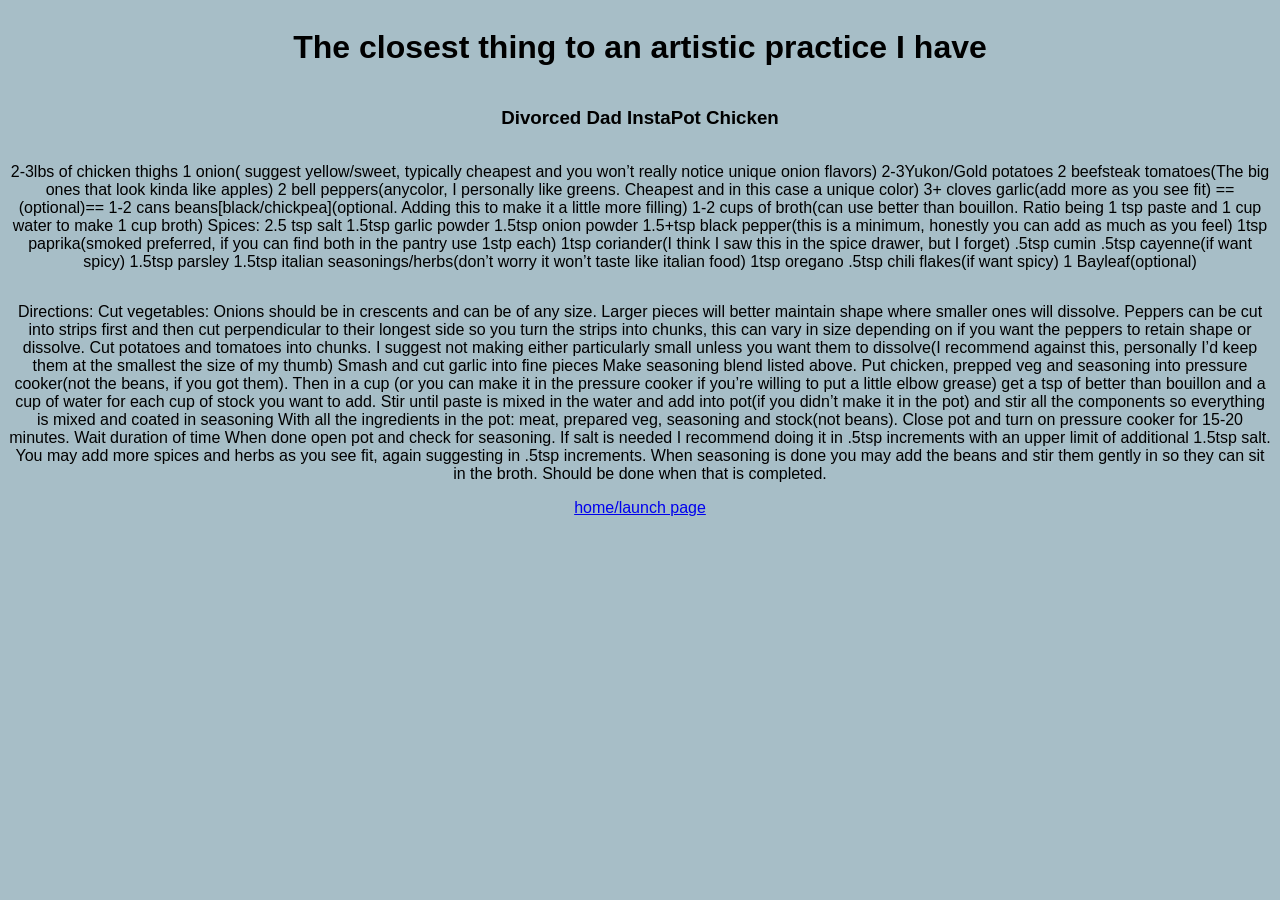
==== recipes.html @ 891b01f1 "recipe" ====
<!DOCTYPE html>
<html lang="en">
  <head>
    <meta charset="UTF-8">
    <meta name="viewport" content="width=device-width, initial-scale=1.0">
    <meta http-equiv="X-UA-Compatible" content="ie=edge">
    <title>Recipes</title>
    <link rel="stylesheet" href="style.css">
  </head>
  <body style = "background-color: #A7BEC7 ;">
    <script src="index.js"></script>

    

    <div class="center">
        <h1>The closest thing to an artistic practice I have</h1>

    </div>
    

    <div class="center">
        <h3>Divorced Dad InstaPot Chicken</h3>

    </div>

    <div class="center">
        <p>
            2-3lbs of chicken thighs
            1 onion( suggest yellow/sweet, typically cheapest and you won’t really notice unique onion flavors)
            2-3Yukon/Gold potatoes 
            2 beefsteak tomatoes(The big ones that look kinda like apples)
            2 bell peppers(anycolor, I personally like greens. Cheapest and in this case a unique color)
            3+ cloves garlic(add more as you see fit)
            ==(optional)==
            1-2 cans beans[black/chickpea](optional. Adding this to make it a little more filling) 
            1-2 cups of broth(can use better than bouillon. Ratio being 1 tsp paste and 1 cup water to make 1 cup broth)

            Spices:
            2.5 tsp salt
            1.5tsp garlic powder
            1.5tsp onion powder
            1.5+tsp black pepper(this is a minimum, honestly you can add as much as you feel)
            1tsp paprika(smoked preferred, if you can find both in the pantry use 1stp each)
            1tsp coriander(I think I saw this in the spice drawer, but I forget)
            .5tsp cumin
            .5tsp cayenne(if want spicy)
            1.5tsp parsley
            1.5tsp italian seasonings/herbs(don’t worry it won’t taste like italian food)
            1tsp oregano
            .5tsp chili flakes(if want spicy)
            1 Bayleaf(optional)
        </p>
    </div>

    <div class="center">
        <p>
            Directions:

            Cut vegetables:
            Onions should be in crescents and can be of any size. Larger pieces will better maintain shape where smaller ones will dissolve. 
            Peppers can be cut into strips first and then cut perpendicular to their longest side so you turn the strips into chunks, this can vary in size depending on if you want the peppers to retain shape or dissolve. 
            Cut potatoes and tomatoes into chunks. I suggest not making either particularly small unless you want them to dissolve(I recommend against this, personally I’d keep them at the smallest the size of my thumb)
            Smash and cut garlic into fine pieces

            Make seasoning blend listed above.

            Put chicken, prepped veg and seasoning into pressure cooker(not the beans, if you got them).  

            Then in a cup (or you can make it in the pressure cooker if you’re willing to put a little elbow grease) get a tsp of better than bouillon and a cup of water for each cup of stock you want to add. 

            Stir until paste is mixed in the water and add into pot(if you didn’t make it in the pot) and stir all the components so everything is mixed and coated in seasoning

            With all the ingredients in the pot: meat, prepared veg, seasoning and stock(not beans). Close pot and turn on pressure cooker for 15-20 minutes.

            Wait duration of time

            When done open pot and check for seasoning. If salt is needed I recommend doing it in .5tsp increments with an upper limit of additional 1.5tsp salt. You may add more spices and herbs as you see fit, again suggesting in .5tsp increments. 

            When seasoning is done you may add the beans and stir them gently in so they can sit in the broth. 

            Should be done when that is completed. 
        </p>

    </div>


    <div class="center">
        <a href="index.html">home/launch page</a>

    </div>
    
    


  </body>
</html>
---- style.css ----
#p1 {background-color: #A7BEC7;}

body { 
    font-family: Trebuchet MS, sans-serif;
}


.center {
  display: flex;
  justify-content: center;
  align-items: center;
  text-align: center;
}
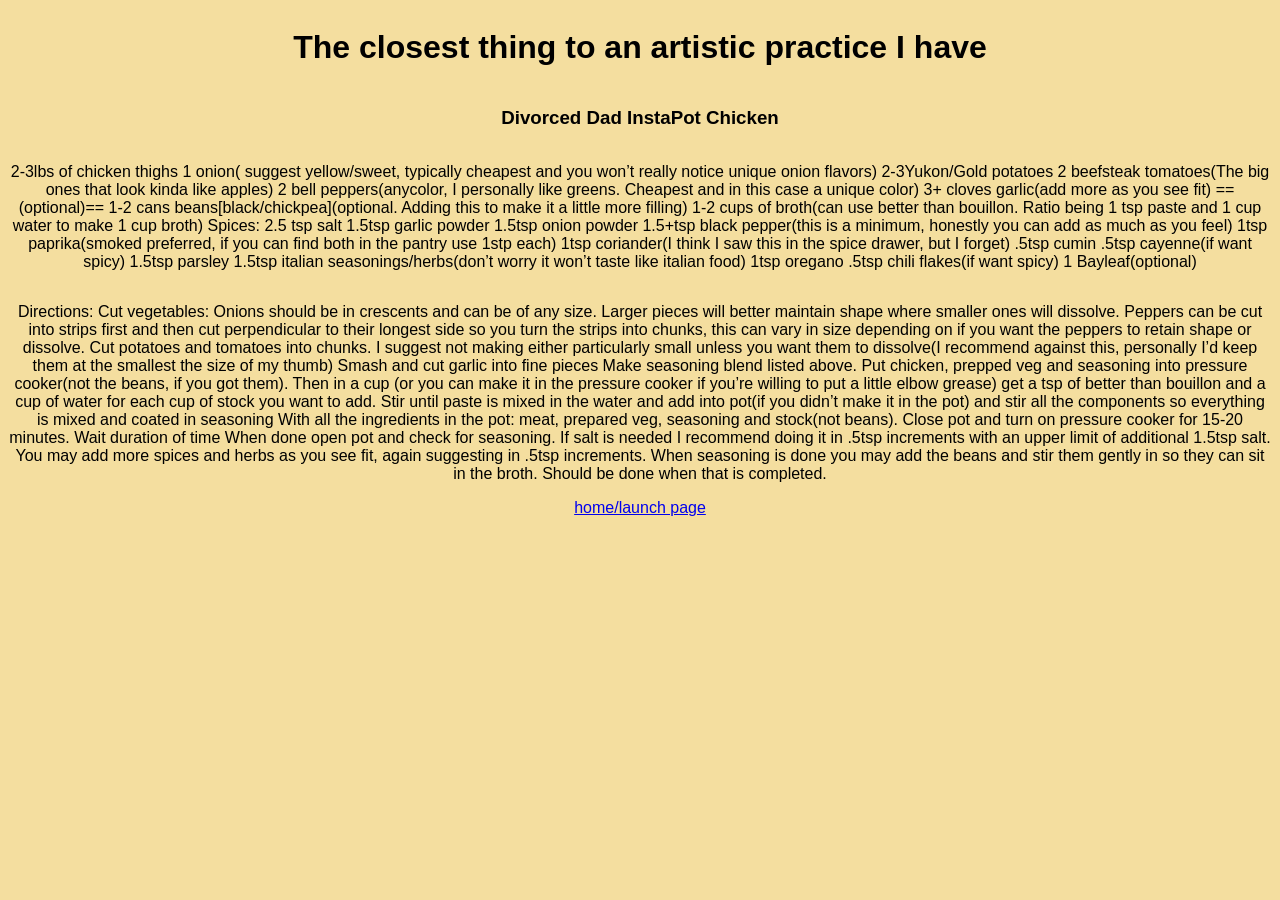
==== commit 8e3229e3: "fixes" ====
--- a/recipes.html
+++ b/recipes.html
@@ -7,7 +7,7 @@
     <title>Recipes</title>
     <link rel="stylesheet" href="style.css">
   </head>
-  <body style = "background-color: #A7BEC7 ;">
+  <body style = "background-color: #F4DE9F ;">
     <script src="index.js"></script>
 
     
